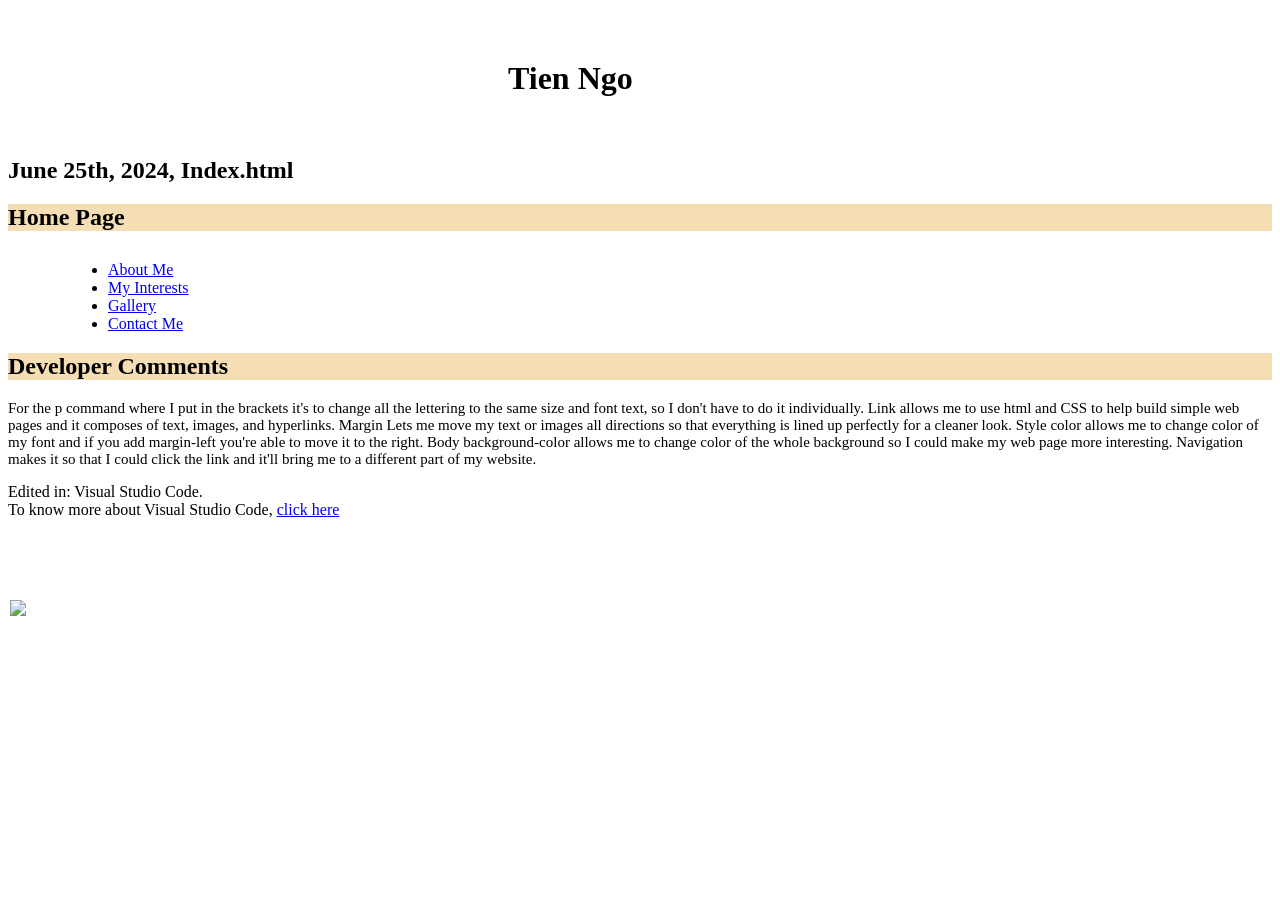
==== index.html @ 20547632 "Add files via upload" ====
<!DOCTYPE html>
<html>
<head>
    <title>CSS for formatting</title>
    <style>
        p{
            font-family: 'Times New Roman', Times, serif;
            font-size: 15px;
        }
            h1{
                margin-top: 60px;
                margin-left: 160px;
                margin-bottom: 60px;
            
            }

            ul{
                padding-top: 10px;
                padding-left: 100px;
            }

            img{
                position: absolute;
                top: 150px;
                left: 10px;
            }
     
    </style>
    <style>
        body{background-color: white;
        }
    </style>
    <style>
        #main{ color: black;
        text-align: center;
    }
    .headings{
        background-color: wheat;
    }
    </style>
    <link href="mystyles.css" rel="stylesheets">
    <link href="main.css" rel="stylesheets">
    </html>
    
</head>
    <body>
    <h1 style="color: black; margin-left: 500px"> Tien Ngo </h1>
    <img src="css.jpg" style="position: absolute; left: 10px; top: 600px;">

    <h2>June 25th, 2024, Index.html</h2>

<h2 class="headings">Home Page</h2>
<html>
<link href="mystyles.css" rel="stylesheets">
<link href="main.css" rel="stylesheets">
<ul class="navigation">
    <li><a href="About Me">About Me</a></li>
    <li><a href="My Interests">My Interests</a></li>
    <li><a href="Gallery">Gallery</a></li>
    <li><a href="Contact Me">Contact Me</a></li>
  </ul>
  </html>
  
    

        <h2 class="headings">Developer Comments</h2>
        <p>
            For the p command where I put in the brackets it's to change all the lettering to the same size and font text, so I don't have to do it individually.
            Link allows me to use html and CSS to help build simple web pages and it composes of text, images, and hyperlinks. 
            Margin Lets me move my text or images all directions so that everything is lined up perfectly for a cleaner look. 
            Style color allows me to change color of my font and if you add margin-left you're able to move it to the right.
            Body background-color allows me to change color of the whole background so I could make my web page more interesting. 
            Navigation makes it so that I could click the link and it'll bring me to a different part of my website. 
        </p>
    
         
    <footer>
    Edited in: Visual Studio Code. <br>To know more about Visual Studio Code, <a href="http://code.VisualStudio.com">click here</a>
</footer>
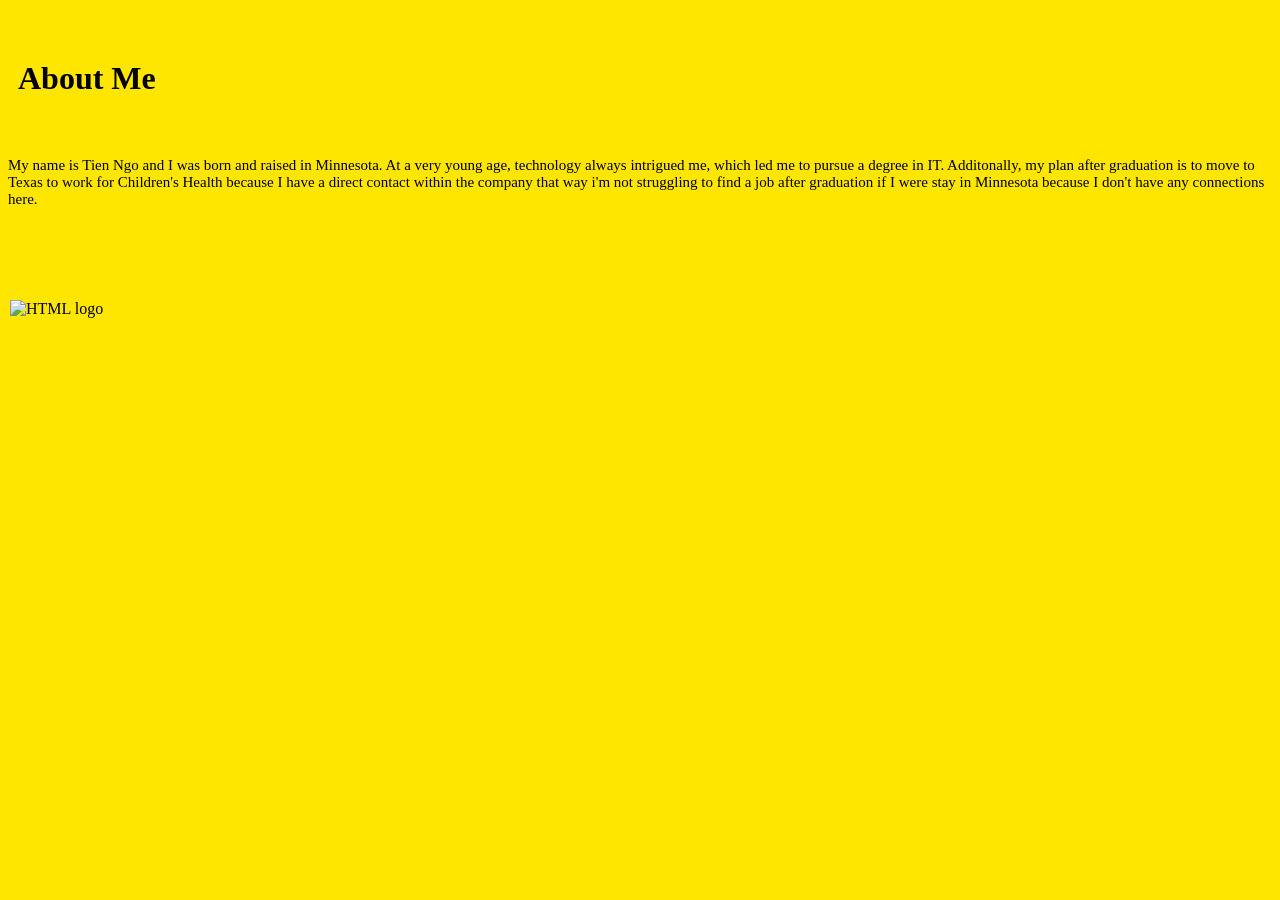
==== commit 64c3dc20: "Add files via upload" ====
--- a/index.html
+++ b/index.html
@@ -1,7 +1,7 @@
 <!DOCTYPE html>
 <html>
 <head>
-    <title>CSS for formatting</title>
+    <title>About Me</title>
     <style>
         p{
             font-family: 'Times New Roman', Times, serif;
@@ -9,7 +9,7 @@
         }
             h1{
                 margin-top: 60px;
-                margin-left: 160px;
+                margin-left: 10px;
                 margin-bottom: 60px;
             
             }
@@ -21,59 +21,24 @@
 
             img{
                 position: absolute;
-                top: 150px;
+                top: 300px;
                 left: 10px;
             }
      
     </style>
     <style>
-        body{background-color: white;
+        body{background-color: rgb(255, 230, 0);
         }
     </style>
     <style>
-        #main{ color: black;
+        #main{ color: royalblue;
         text-align: center;
     }
-    .headings{
-        background-color: wheat;
-    }
+  
     </style>
-    <link href="mystyles.css" rel="stylesheets">
-    <link href="main.css" rel="stylesheets">
-    </html>
-    
-</head>
-    <body>
-    <h1 style="color: black; margin-left: 500px"> Tien Ngo </h1>
-    <img src="css.jpg" style="position: absolute; left: 10px; top: 600px;">
+    <header>
+    <h1>About Me</h1>
+</header>
 
-    <h2>June 25th, 2024, Index.html</h2>
-
-<h2 class="headings">Home Page</h2>
-<html>
-<link href="mystyles.css" rel="stylesheets">
-<link href="main.css" rel="stylesheets">
-<ul class="navigation">
-    <li><a href="About Me">About Me</a></li>
-    <li><a href="My Interests">My Interests</a></li>
-    <li><a href="Gallery">Gallery</a></li>
-    <li><a href="Contact Me">Contact Me</a></li>
-  </ul>
-  </html>
-  
-    
-
-        <h2 class="headings">Developer Comments</h2>
-        <p>
-            For the p command where I put in the brackets it's to change all the lettering to the same size and font text, so I don't have to do it individually.
-            Link allows me to use html and CSS to help build simple web pages and it composes of text, images, and hyperlinks. 
-            Margin Lets me move my text or images all directions so that everything is lined up perfectly for a cleaner look. 
-            Style color allows me to change color of my font and if you add margin-left you're able to move it to the right.
-            Body background-color allows me to change color of the whole background so I could make my web page more interesting. 
-            Navigation makes it so that I could click the link and it'll bring me to a different part of my website. 
-        </p>
-    
-         
-    <footer>
-    Edited in: Visual Studio Code. <br>To know more about Visual Studio Code, <a href="http://code.VisualStudio.com">click here</a>
-</footer>
+<p>My name is Tien Ngo and I was born and raised in Minnesota. At a very young age, technology always intrigued me, which led me to pursue a degree in IT. Additonally, my plan after graduation is to move to Texas to work for Children's Health because I have a direct contact within the company that way i'm not struggling to find a job after graduation if I were stay in Minnesota because I don't have any connections here.</p>
+<img src="texas logo.jpg" alt="HTML logo" height="200" width="200">
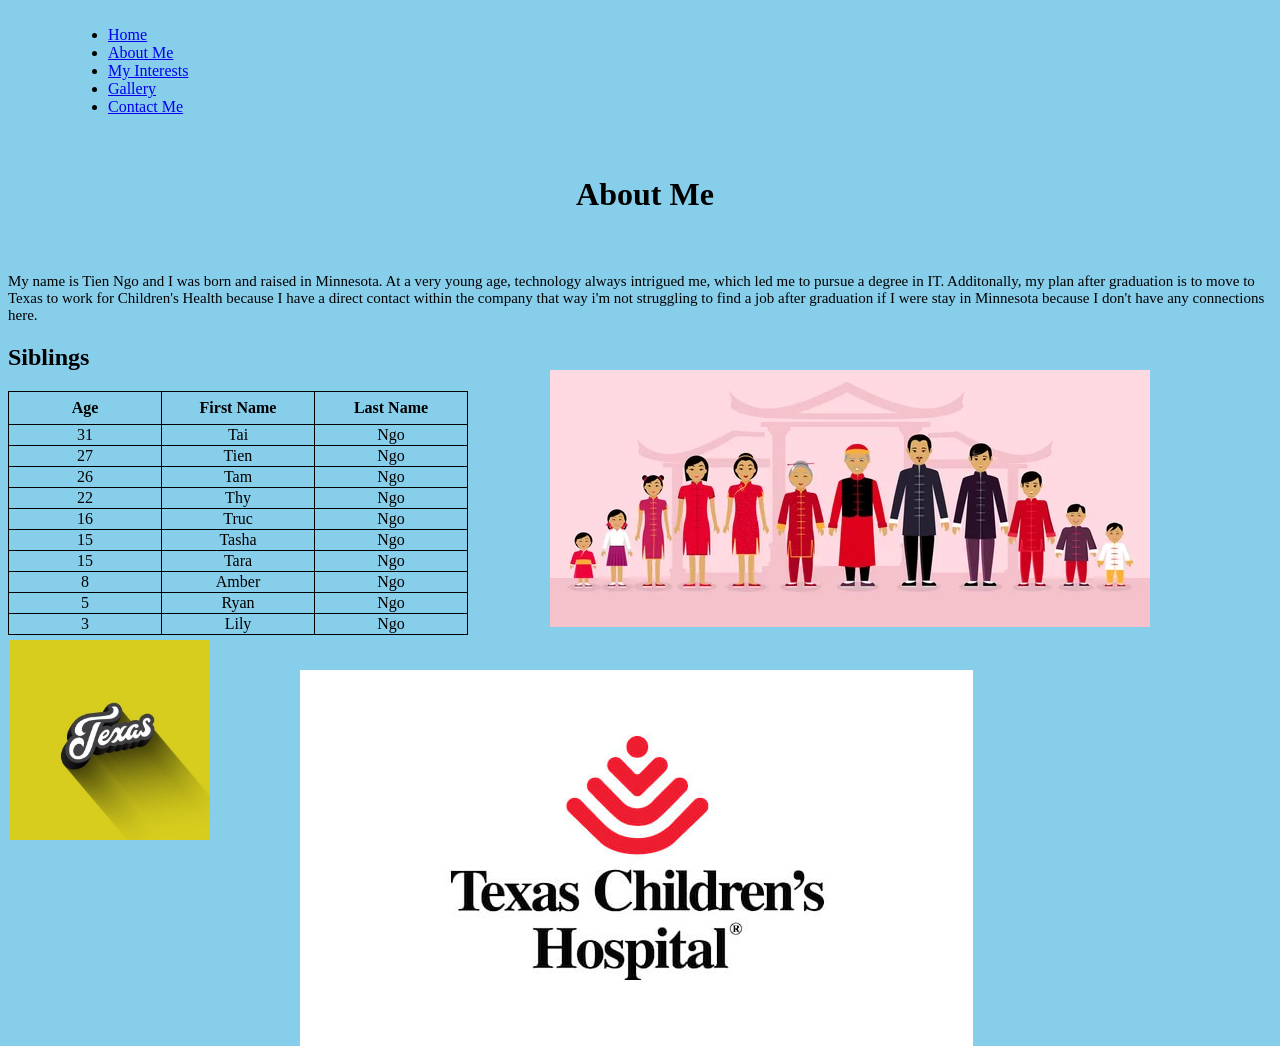
==== commit 69329fc6: "Add files via upload" ====
--- a/index.html
+++ b/index.html
@@ -2,6 +2,15 @@
 <html>
 <head>
     <title>About Me</title>
+    <link href="mystyles.css" rel="stylesheets">
+    <link href="main.css" rel="stylesheets">
+    <ul class="navigation">
+        <li><a href="https://tngo1996.github.io/Index/">Home</a></li>
+        <li><a href="https://tngo1996.github.io/About/">About Me</a></li>
+        <li><a href="https://tngo1996.github.io/Interests/">My Interests</a></li>
+        <li><a href="https://tngo1996.github.io/Gallery/">Gallery</a></li>
+        <li><a href="https://tngo1996.github.io/Contact/">Contact Me</a></li>
+      </ul>
     <style>
         p{
             font-family: 'Times New Roman', Times, serif;
@@ -21,24 +30,112 @@
 
             img{
                 position: absolute;
-                top: 300px;
+                top: 640px;
                 left: 10px;
             }
+
+            header{
+        text-align: center;
+        position: sticky;
+        top: 0px;
+
+    }
      
     </style>
     <style>
-        body{background-color: rgb(255, 230, 0);
+        body{background-color: skyblue;
         }
     </style>
     <style>
         #main{ color: royalblue;
         text-align: center;
     }
-  
+  </style>
+    <style>
+        table, th, td {
+            border:1px solid black;
+        }
+        table{
+            border-collapse:   collapse;
+        }
+        th{
+            height: 30px;
+            width: 150px;
+        }
+        td{
+             text-align: center;
+        }
     </style>
+
     <header>
     <h1>About Me</h1>
 </header>
 
 <p>My name is Tien Ngo and I was born and raised in Minnesota. At a very young age, technology always intrigued me, which led me to pursue a degree in IT. Additonally, my plan after graduation is to move to Texas to work for Children's Health because I have a direct contact within the company that way i'm not struggling to find a job after graduation if I were stay in Minnesota because I don't have any connections here.</p>
-<img src="texas logo.jpg" alt="HTML logo" height="200" width="200">+
+<img src="texas logo.jpg" alt="HTML logo" height="200" width="200">
+<html>
+
+
+  <h2> Siblings</h2>
+        <table>
+    <tr>
+    <th>Age</th>
+    <th>First Name</th>
+    <th>Last Name</th>
+     </tr>
+    <tr>
+    <td>31</td>
+    <td>Tai</td>
+    <td>Ngo</td>
+    </tr>
+    <tr>
+        <td>27</td>
+        <td>Tien</td>
+        <td>Ngo</td>
+        </tr>
+        <tr>
+            <td>26</td>
+            <td>Tam</td>
+            <td>Ngo</td>
+            </tr>
+            <tr>
+                <td>22</td>
+                <td>Thy</td>
+                <td>Ngo</td>
+                </tr>
+                <tr>
+                    <td>16</td>
+                    <td>Truc</td>
+                    <td>Ngo</td>
+                    </tr> 
+                     <tr>
+                        <td>15</td>
+                        <td>Tasha</td>
+                        <td>Ngo</td>
+                        </tr>
+                        <tr>
+                            <td>15</td>
+                            <td>Tara</td>
+                            <td>Ngo</td>
+                            </tr>
+                            <tr>
+                                <td>8</td>
+                                <td>Amber</td>
+                                <td>Ngo</td>
+                                </tr>
+                                <tr>
+                                    <td>5</td>
+                                    <td>Ryan</td>
+                                    <td>Ngo</td>
+                                    </tr>  <tr>
+                                        <td>3</td>
+                                        <td>Lily</td>
+                                        <td>Ngo</td>
+                                        </tr>
+
+ </table>
+ <img src="family.jpg" style="position: absolute; left: 550px; top: 370px;">
+ <img src="chilrens.jpg" style="position: absolute; left: 300px; top: 670px;">
+  </html>
+  
